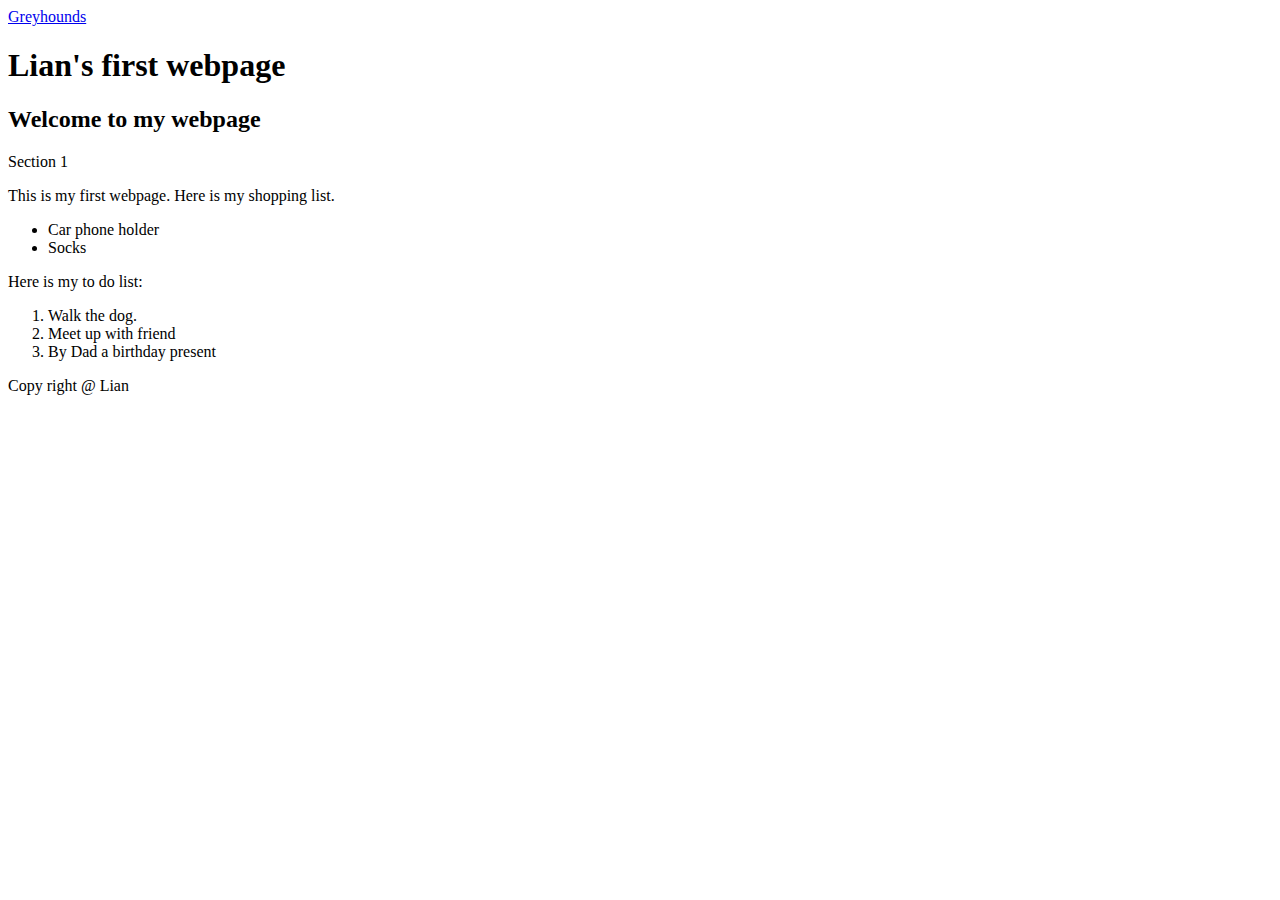
==== index.html @ dd966dc7 "add changes to index.html" ====
<!DOCTYPE html>
<html lang="en">
<head>
    <meta charset="UTF-8">
    <meta name="viewport" content="width=device-width, initial-scale=1.0">
    <title>Lian Tattersall</title>
</head>
<body>
    <nav>
        <a href="./greuhounds.html">Greyhounds</a>
    </nav>
    <h1>Lian's first webpage</h1>
    <h2>Welcome to my webpage</h2>
    <header>Section 1</header>
    <main>
        <p>This is my first webpage. Here is my shopping list.</p>
        <ul>
            <li>Car phone holder</li>
            <li>Socks</li>
        </ul>
        <p>Here is my to do list:</p>
        <ol>
            <li>Walk the dog.</li>
            <li>Meet up with friend</li>
            <li>By Dad a birthday present</li>
        </ol>
    </main>
    <footer>Copy right @ Lian</footer>
</body>
</html>
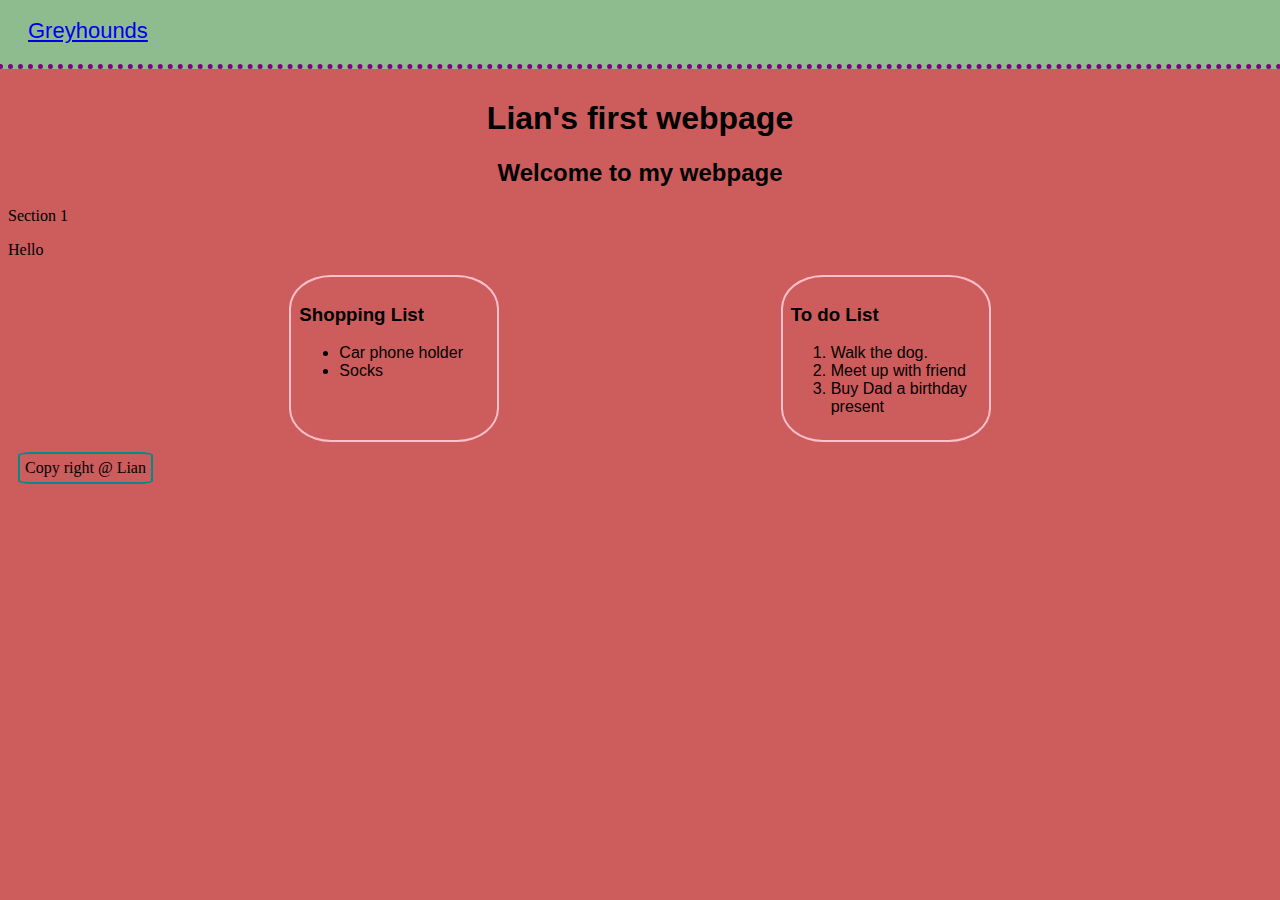
==== commit 54057465: "changes to intro-to html" ====
--- a/index.html
+++ b/index.html
@@ -4,26 +4,34 @@
     <meta charset="UTF-8">
     <meta name="viewport" content="width=device-width, initial-scale=1.0">
     <title>Lian Tattersall</title>
+    <link href="./style.css" rel="stylesheet">
 </head>
 <body>
-    <nav>
-        <a href="./greuhounds.html">Greyhounds</a>
+    <nav class="flex-container2 aqua">
+        <a class="aqua" href="./greyhounds.html">Greyhounds</a>
     </nav>
-    <h1>Lian's first webpage</h1>
-    <h2>Welcome to my webpage</h2>
+    <h1 class="headings">Lian's first webpage</h1>
+    <h2 class="headings">Welcome to my webpage</h2>
     <header>Section 1</header>
     <main>
-        <p>This is my first webpage. Here is my shopping list.</p>
-        <ul>
-            <li>Car phone holder</li>
-            <li>Socks</li>
-        </ul>
-        <p>Here is my to do list:</p>
-        <ol>
-            <li>Walk the dog.</li>
-            <li>Meet up with friend</li>
-            <li>By Dad a birthday present</li>
-        </ol>
+        <p>Hello</p>
+        <div class="flex-container">
+            <div>
+                <h3>Shopping List</h3>
+                <ul class="list-size">
+                    <li>Car phone holder</li>
+                    <li>Socks</li>
+                </ul>
+            </div>
+            <div>
+                <h3>To do List</h3>
+                <ol class="list-size">
+                    <li>Walk the dog.</li>
+                    <li>Meet up with friend</li>
+                    <li>Buy Dad a birthday present</li>
+                </ol>
+            </div>
+        </div>
     </main>
     <footer>Copy right @ Lian</footer>
 </body>
--- a/style.css
+++ b/style.css
@@ -0,0 +1,85 @@
+* {
+    background-color: indianred;
+}
+
+img {
+    width:150px;
+    border-radius: 15%;
+    border: 2px solid darkcyan;
+    margin-right: 30px;
+    
+}
+
+.headings {
+    text-align: center;
+    font-family: sans-serif;
+}
+
+a {
+    font-size: 22px;
+    font-family: sans-serif;
+    margin: 10px
+    
+}
+
+li {
+    color: black;
+    font-family: sans-serif;
+}
+
+.flex-container {
+    display: flex;
+    flex-direction: row;
+    justify-content: space-evenly;
+    font-family: sans-serif;
+}
+
+.flex-container div {
+    padding: 8px;
+    border: 2px solid pink;
+    border-radius: 20%;
+    
+}
+
+.aqua {
+    background-color: darkseagreen;
+}
+
+
+
+.flex-container2 {
+    display: block;
+    justify-content: flex-start;
+    padding: 20px;
+    border-bottom: 5px dotted purple;
+    position: relative;
+    bottom: 10px;
+    width: 11000px;
+    right: 10px;
+    
+}
+
+.list-size {
+    width: 150px
+}
+
+.links {
+    text-align: center;
+    margin: 0;
+}
+
+footer {
+    border: 2px solid darkcyan;
+    margin: 10px;
+    padding: 5px;
+    width: fit-content;
+    border-radius: 10%;
+    
+}
+
+.flex-container3 {
+    display: flex;
+    flex-direction: column;
+    justify-content: space-evenly ;
+    align-items: baseline;
+}
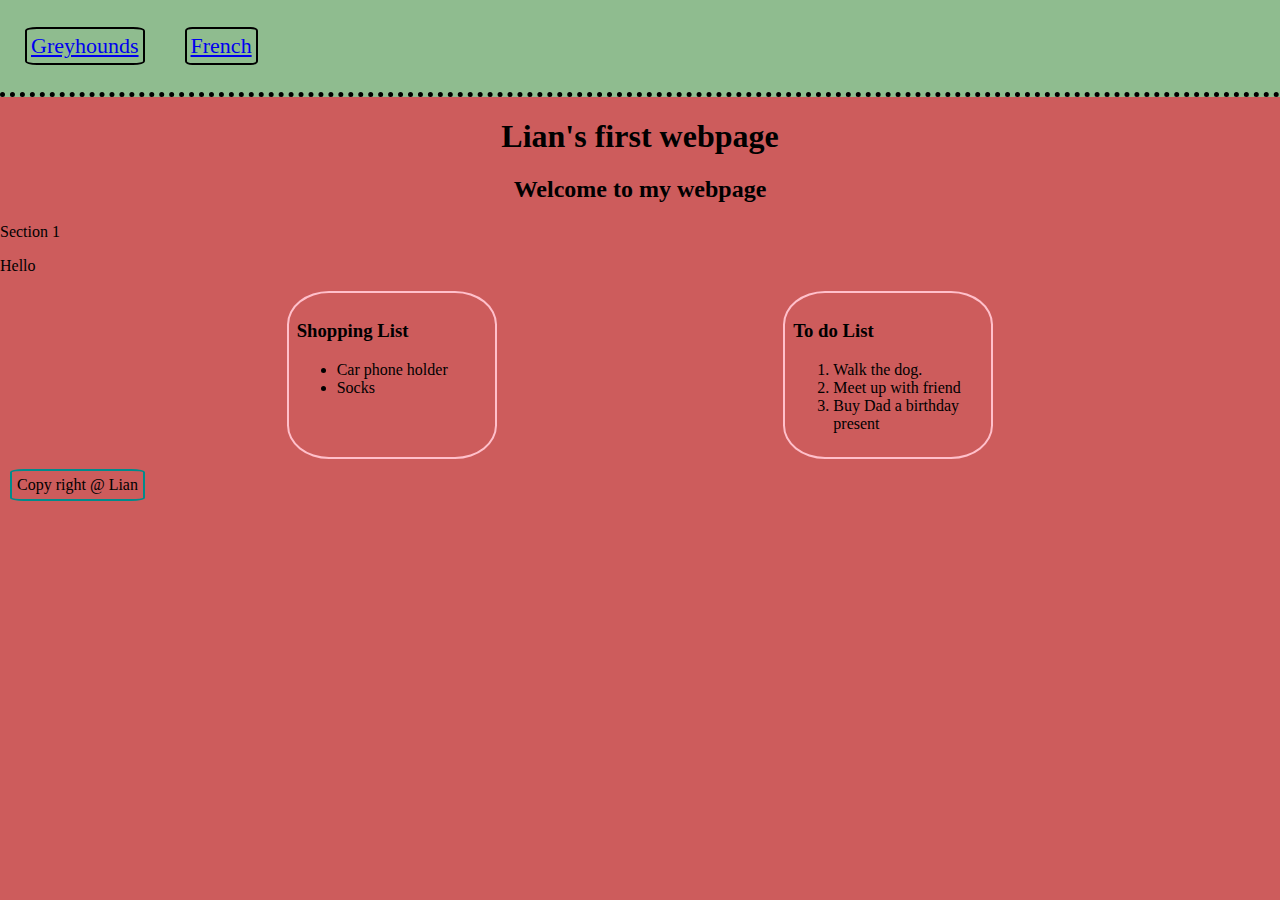
==== commit 1dbe36fb: "add changes and french.html page" ====
--- a/index.html
+++ b/index.html
@@ -7,8 +7,9 @@
     <link href="./style.css" rel="stylesheet">
 </head>
 <body>
-    <nav class="flex-container2 aqua">
-        <a class="aqua" href="./greyhounds.html">Greyhounds</a>
+    <nav class="top aqua">
+        <a class="aqua" href="./greyhounds.html"><p class="button">Greyhounds</p></a>
+        <a class="aqua" href="french.html"><p class="button">French</p></a>
     </nav>
     <h1 class="headings">Lian's first webpage</h1>
     <h2 class="headings">Welcome to my webpage</h2>
--- a/style.css
+++ b/style.css
@@ -12,7 +12,7 @@
 
 .headings {
     text-align: center;
-    font-family: sans-serif;
+    font-family: Geneva;
 }
 
 a {
@@ -24,14 +24,14 @@
 
 li {
     color: black;
-    font-family: sans-serif;
+    font-family: Geneva;
 }
 
 .flex-container {
     display: flex;
     flex-direction: row;
     justify-content: space-evenly;
-    font-family: sans-serif;
+    font-family: Geneva;
 }
 
 .flex-container div {
@@ -83,3 +83,31 @@
     justify-content: space-evenly ;
     align-items: baseline;
 }
+
+.top {
+    padding: 5px;
+    margin-bottom: 10px;
+    margin-top: 0;
+    border-bottom: 5px dotted black;
+    display: flex;
+    flex-direction: row;
+    justify-content: flex-start;
+    height: 81.5px;
+    align-items: center;
+}
+
+
+ 
+body {
+    margin: 0;
+}
+
+.button {
+    background-color: darkseagreen;
+    width: fit-content;
+    border: 2px solid black;
+    padding: 4px;
+    border-radius:10%;
+    font-family: Geneva;
+    margin: 10px;
+}